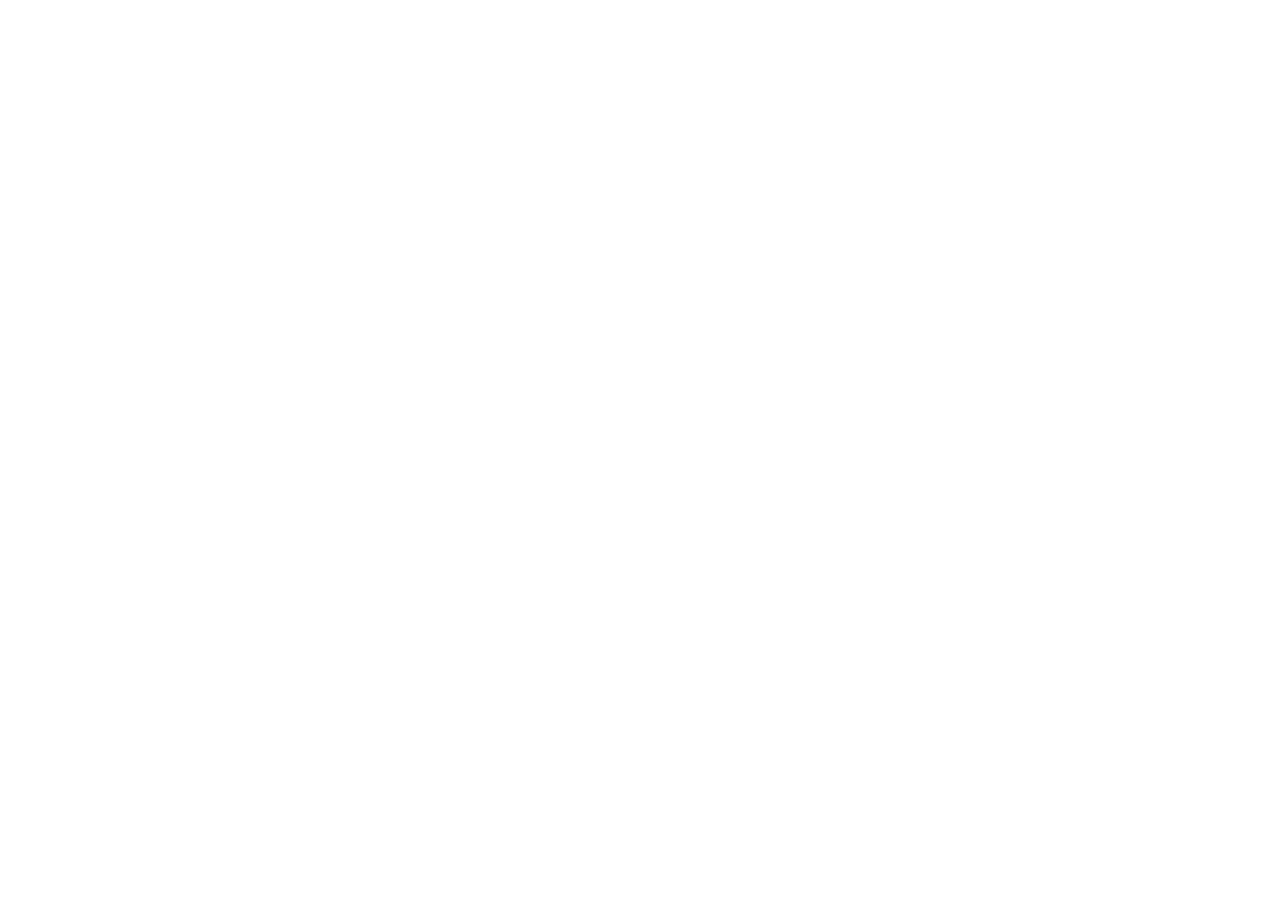
==== Index.html @ c6ea79f9 "Initial Commit" ====
<!DOCTYPE html>
<html lang="en">
<head>
    <meta charset="UTF-8">
    <meta http-equiv="X-UA-Compatible" content="IE=edge">
    <meta name="viewport" content="width=device-width, initial-scale=1.0">
    <link rel="stylesheet" href="style.css">
    <script src="javascript.js"></script>
    <title>My Personal Website</title>
</head>
<body>
    
</body>
</html>
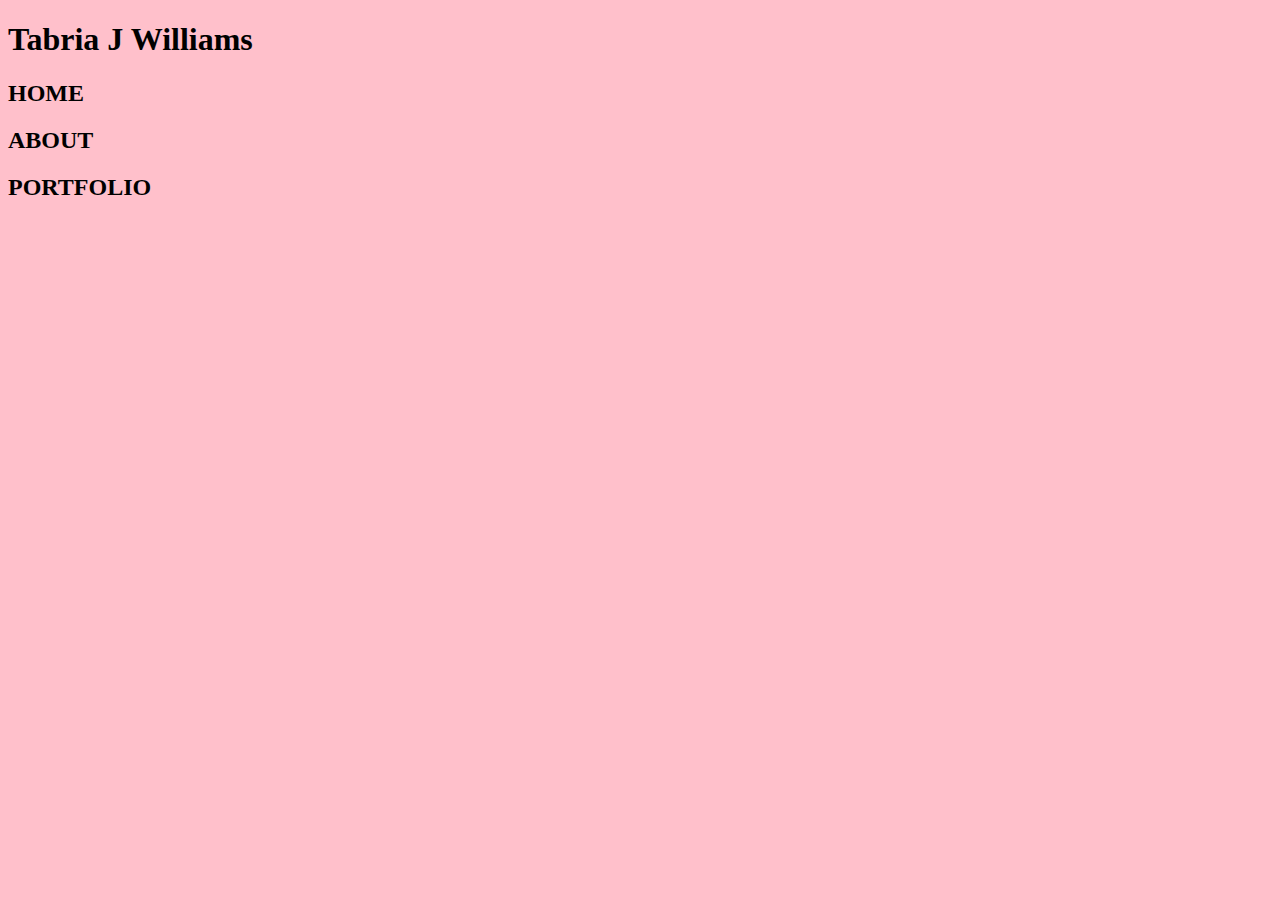
==== commit 72caa5ca: "changes to layout" ====
--- a/Index.html
+++ b/Index.html
@@ -6,8 +6,11 @@
     <meta name="viewport" content="width=device-width, initial-scale=1.0">
     <link rel="stylesheet" href="style.css">
     <script src="javascript.js"></script>
-    <title>My Personal Website</title>
-</head>
+    <title>Persnal Website</title>
+</head><h1>Tabria J Williams</h1>
+<h2>HOME</h2>
+<h2>ABOUT</h2>
+<h2>PORTFOLIO</h2><head>
 <body>
     
 </body>
--- a/style.css
+++ b/style.css
@@ -0,0 +1 @@
+body {background-color: pink;}
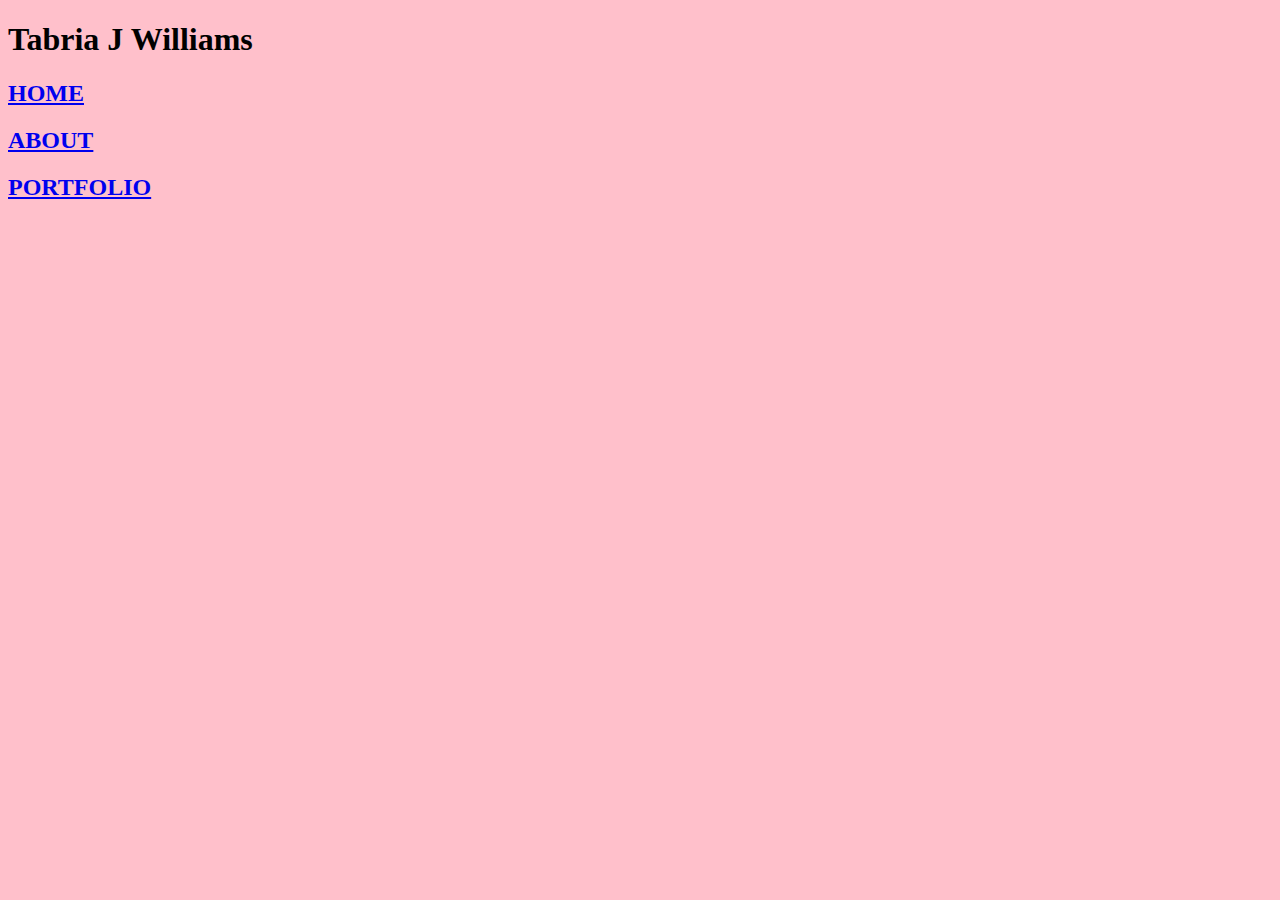
==== commit 66537991: "added links" ====
--- a/Index.html
+++ b/Index.html
@@ -8,9 +8,22 @@
     <script src="javascript.js"></script>
     <title>Persnal Website</title>
 </head><h1>Tabria J Williams</h1>
-<h2>HOME</h2>
-<h2>ABOUT</h2>
-<h2>PORTFOLIO</h2><head>
+<section id="ET">
+    <a href="Index.html">
+    <h2>HOME</h2>
+</a>
+</section>
+<section id="evrything-about-me">
+    <a href="About.html">
+    <h2>ABOUT</h2>
+    </a>
+</section>
+<section id="work-created">
+    <a href="Portfolio.html">
+    <h2>PORTFOLIO</h2>
+</a>
+</section>
+<head>
 <body>
     
 </body>
--- a/style.css
+++ b/style.css
@@ -1 +1,2 @@
 body {background-color: pink;}
+section {color: black;}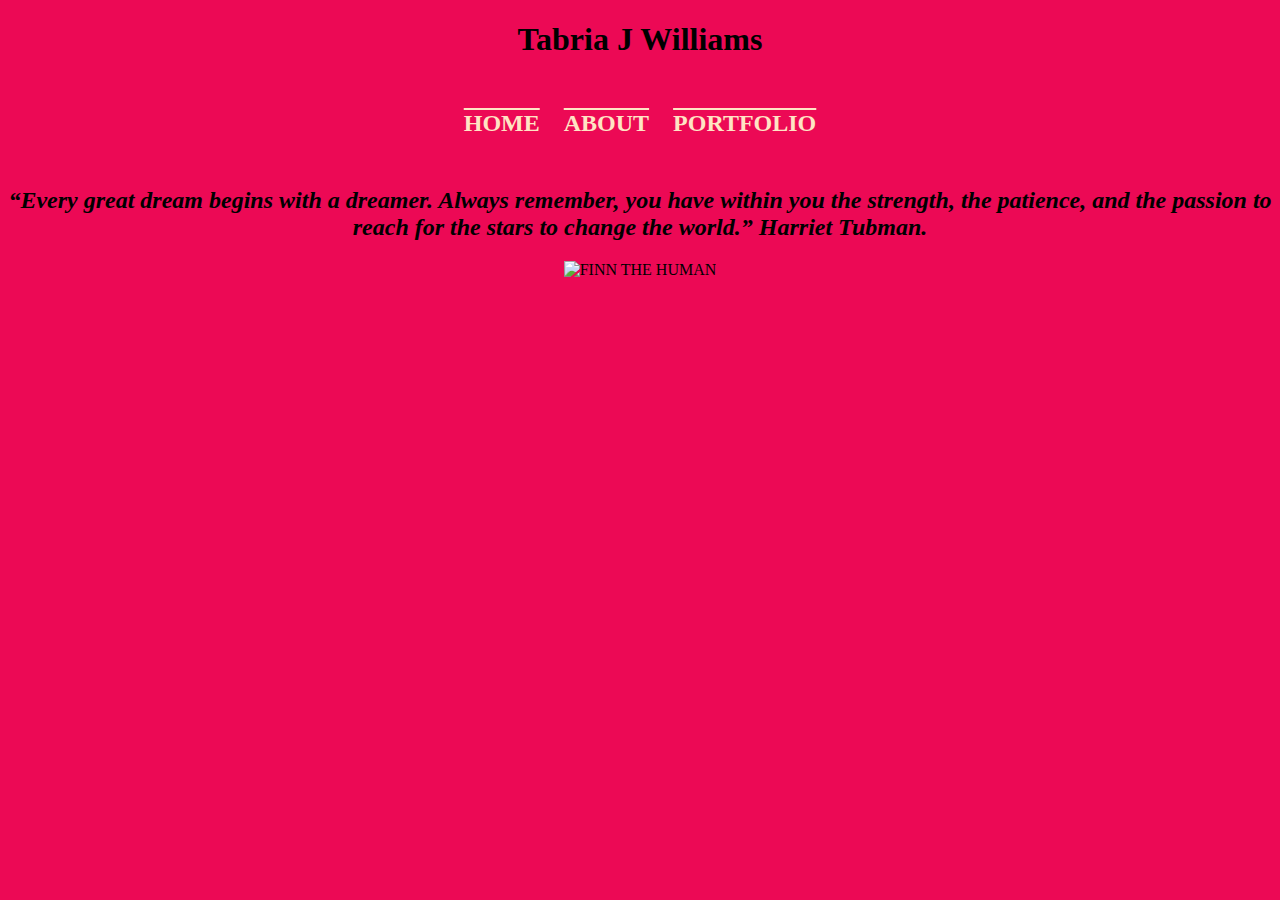
==== commit 1702d36c: "changes to design and layout" ====
--- a/Index.html
+++ b/Index.html
@@ -7,24 +7,24 @@
     <link rel="stylesheet" href="style.css">
     <script src="javascript.js"></script>
     <title>Persnal Website</title>
-</head><h1>Tabria J Williams</h1>
-<section id="ET">
+<body class="finn">
+</header class="Marcy"><h1>Tabria J Williams</h1>
+
+<div class="fiona">
     <a href="Index.html">
-    <h2>HOME</h2>
-</a>
-</section>
-<section id="evrything-about-me">
+    <h2>HOME</h2></a>
     <a href="About.html">
-    <h2>ABOUT</h2>
-    </a>
-</section>
-<section id="work-created">
+    <h2>ABOUT</h2></a>
     <a href="Portfolio.html">
-    <h2>PORTFOLIO</h2>
-</a>
-</section>
-<head>
-<body>
-    
+    <h2>PORTFOLIO</h2></a>
+</div>
+<div class="Jake">
+    <p>
+        <h2 class="Harriet">“Every great dream begins with a dreamer. Always remember, you have within you the strength, the patience, and the passion to reach for the stars to change the world.” Harriet Tubman.</h2>
+        <img src="https://encrypted-tbn0.gstatic.com/images?q=tbn:ANd9GcRvPkp2TxaA9uTbb6HocOwNW17ixVPxyZSJnTwQloPzyKQIdH3kcrT8zuvohZv9gWJ_rVw&usqp=CAU" alt="FINN THE HUMAN">
+    </p>
+
+</div>
+</header>  
 </body>
 </html>--- a/style.css
+++ b/style.css
@@ -1,2 +1,25 @@
-body {background-color: pink;}
-section {color: black;}+body {background-color: rgb(236, 9, 85);}
+section {color: black;}
+* { box-sizing: border-box;
+}
+
+/*Flexbox*/
+header {
+   display: inline; border: 1px; background-color: black;
+}
+
+html,body {
+   margin: 0;
+   text-align: center;
+}
+/*p quoute style*/
+.Harriet {font-family:fantasy;
+font-style: italic;}
+
+/*link Style*/
+a {color: bisque;
+   text-decoration-line: overline;
+   display: inline-block;
+   padding: 10px;
+   font-family: Cambria, Cochin, Georgia, Times, 'Times New Roman', serif;
+}
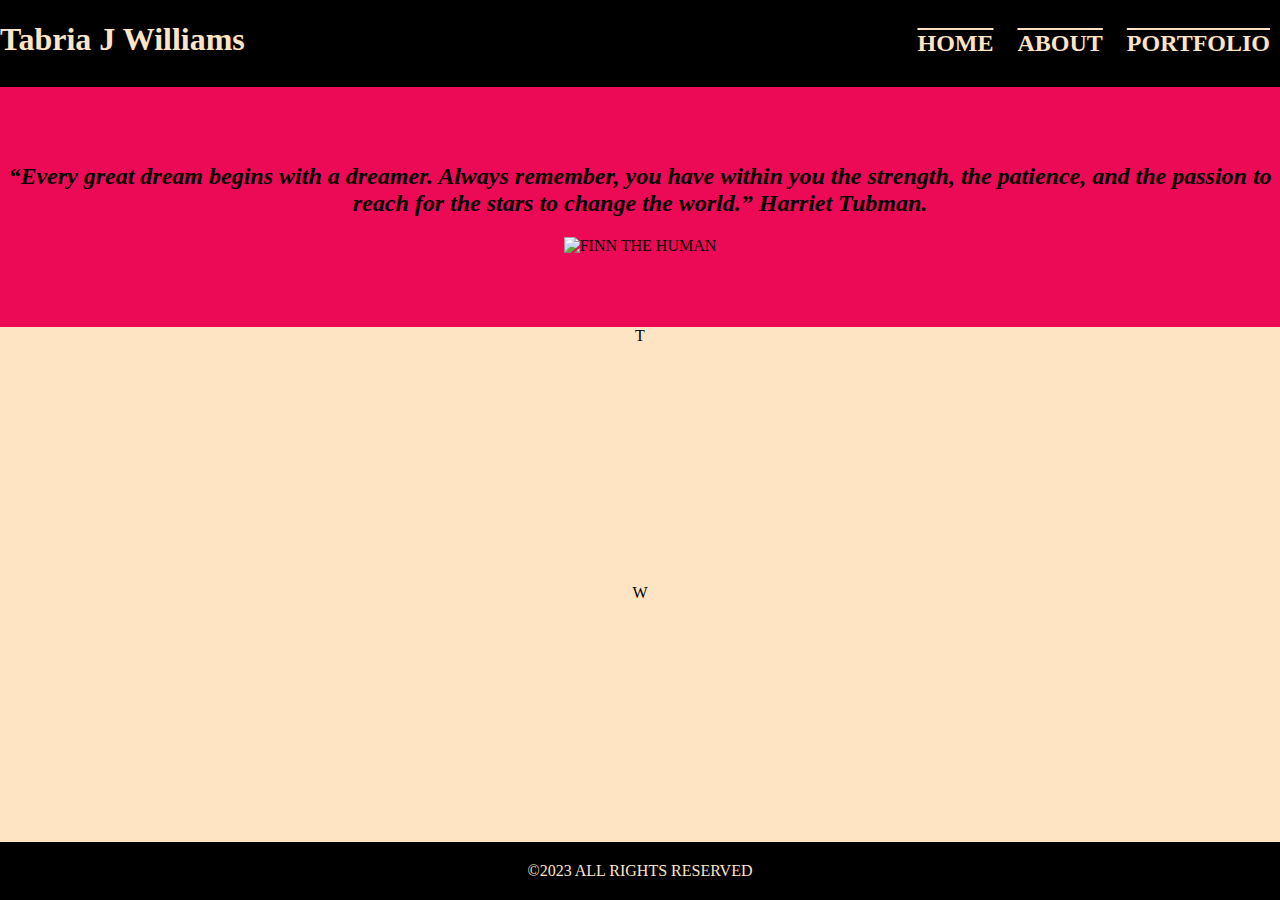
==== commit 39f0d618: "added more styling and attempt at flexbox" ====
--- a/Index.html
+++ b/Index.html
@@ -7,24 +7,28 @@
     <link rel="stylesheet" href="style.css">
     <script src="javascript.js"></script>
     <title>Persnal Website</title>
+<head></head>
 <body class="finn">
-</header class="Marcy"><h1>Tabria J Williams</h1>
-
-<div class="fiona">
+<header class="nav">
+    <h1>Tabria J Williams</h1>
+    <div class="fiona">
     <a href="Index.html">
     <h2>HOME</h2></a>
     <a href="About.html">
     <h2>ABOUT</h2></a>
     <a href="Portfolio.html">
     <h2>PORTFOLIO</h2></a>
-</div>
-<div class="Jake">
+    </div></header>
+    <div class="Jake">
     <p>
         <h2 class="Harriet">“Every great dream begins with a dreamer. Always remember, you have within you the strength, the patience, and the passion to reach for the stars to change the world.” Harriet Tubman.</h2>
         <img src="https://encrypted-tbn0.gstatic.com/images?q=tbn:ANd9GcRvPkp2TxaA9uTbb6HocOwNW17ixVPxyZSJnTwQloPzyKQIdH3kcrT8zuvohZv9gWJ_rVw&usqp=CAU" alt="FINN THE HUMAN">
     </p>
+    </div> 
+    <div class="sidebar1">T</div>
+    <div class="sidebar2">W</div>
+    <footer>&copy;2023 ALL RIGHTS RESERVED</footer>
+</body>
+</head>
 
-</div>
-</header>  
-</body>
 </html>--- a/style.css
+++ b/style.css
@@ -4,10 +4,41 @@
 }
 
 /*Flexbox*/
-header {
-   display: inline; border: 1px; background-color: black;
+header,footer {background-color: black;}
+header {color: bisque;}
+footer {color: bisque;}
+/* content in my box*/
+p,
+.sidebar1 div,
+.sidebar2 div,
+footer
+ {padding: 20px;
+}
+.finn {
+   min-height: 100vh;
+}
+.finn, .sidebar1, .sidebar2, .Harriet {
+   display: flex;
+   flex: 1 1 auto;
+   flex-direction: column;
+}
+p {
+   flex: 1 1 auto;
+}
+.sidebar1 {
+   background-color: bisque; order: -1.;
+}
+.sidebar2 {
+   background-color: bisque;
+}
+.nav {
+   display: flex;
+   justify-content: space-between;
 }
 
+   
+
+/* idk yet */
 html,body {
    margin: 0;
    text-align: center;
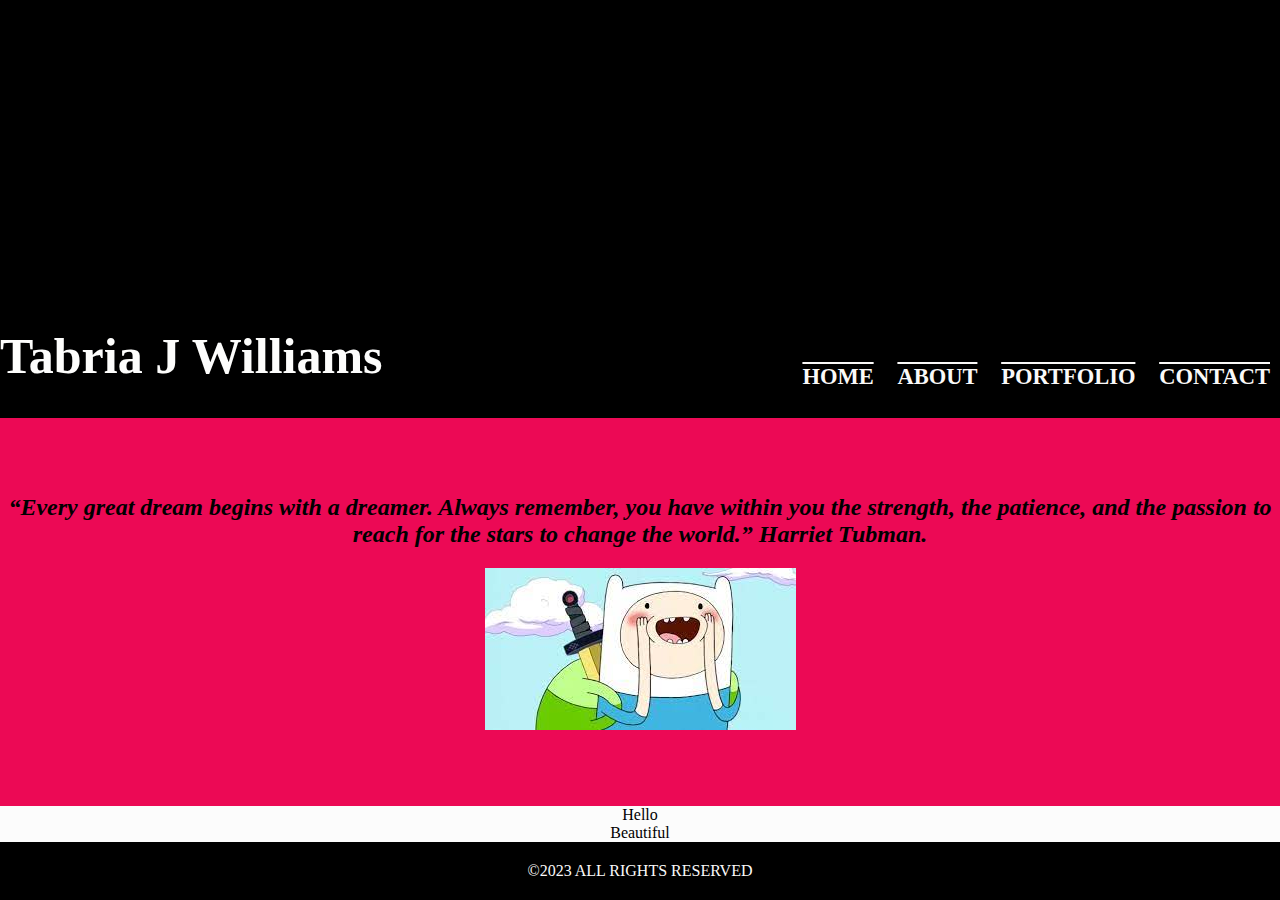
==== commit c2f15227: "All the required changes for block 12" ====
--- a/Index.html
+++ b/Index.html
@@ -18,15 +18,17 @@
     <h2>ABOUT</h2></a>
     <a href="Portfolio.html">
     <h2>PORTFOLIO</h2></a>
+    <a href="contacts.html">
+    <h2>CONTACT</h2></a>
     </div></header>
     <div class="Jake">
     <p>
         <h2 class="Harriet">“Every great dream begins with a dreamer. Always remember, you have within you the strength, the patience, and the passion to reach for the stars to change the world.” Harriet Tubman.</h2>
-        <img src="https://encrypted-tbn0.gstatic.com/images?q=tbn:ANd9GcRvPkp2TxaA9uTbb6HocOwNW17ixVPxyZSJnTwQloPzyKQIdH3kcrT8zuvohZv9gWJ_rVw&usqp=CAU" alt="FINN THE HUMAN">
+        <img src="finn.jpeg" alt="FINN THE HUMAN">
     </p>
     </div> 
-    <div class="sidebar1">T</div>
-    <div class="sidebar2">W</div>
+    <div class="sidebar1">Hello</div>
+    <div class="sidebar2">Beautiful</div>
     <footer>&copy;2023 ALL RIGHTS RESERVED</footer>
 </body>
 </head>
--- a/style.css
+++ b/style.css
@@ -5,8 +5,9 @@
 
 /*Flexbox*/
 header,footer {background-color: black;}
-header {color: bisque;}
-footer {color: bisque;}
+header {color: rgb(253, 253, 252); }
+footer {color: rgb(250, 249, 249);}
+h1 {font-size: 50px;}
 /* content in my box*/
 p,
 .sidebar1 div,
@@ -17,23 +18,25 @@
 .finn {
    min-height: 100vh;
 }
-.finn, .sidebar1, .sidebar2, .Harriet {
+.finn, .Harriet {
    display: flex;
-   flex: 1 1 auto;
    flex-direction: column;
+   
+}
+
+.sidebar1, .sidebar2 {
+   background-color: rgb(252, 252, 252);
+   display:flex;justify-content: space-between;flex-direction: column;
 }
 p {
    flex: 1 1 auto;
 }
-.sidebar1 {
-   background-color: bisque; order: -1.;
-}
-.sidebar2 {
-   background-color: bisque;
-}
+
 .nav {
    display: flex;
-   justify-content: space-between;
+   flex: 1 1 auto;
+   align-items: flex-end; justify-content: flex-end;justify-content:space-between;
+
 }
 
    
@@ -48,9 +51,76 @@
 font-style: italic;}
 
 /*link Style*/
-a {color: bisque;
+a {color: rgb(250, 249, 248);
    text-decoration-line: overline;
    display: inline-block;
    padding: 10px;
    font-family: Cambria, Cochin, Georgia, Times, 'Times New Roman', serif;
 }
+.ab {
+   color: white;
+}
+.Art {
+   display: flex;
+   flex-direction: column;
+   margin:1%
+}
+.artist {
+   background-color: blue;
+   background: linear-gradient(black,purple,blue);
+   
+}
+
+.p1 {
+   display: flex;
+   color: white;
+}
+.head {
+   color: white;
+}
+.num1 {
+   align-items: flex-start;
+   margin: 0;
+   align-items: baseline;
+   flex-direction: column;
+   justify-content: space-between;
+   
+}
+.p2 {
+   display: flex;
+   color: white;
+}
+.num2 {
+   align-items: flex-start;
+   margin: 0px; 
+   align-items: baseline;
+   flex-direction: column;
+   justify-content: space-between;
+   flex-wrap: wrap;  
+}
+.pad2 {
+   padding: 10px;
+   flex-wrap: wrap;
+}
+@media screen and (min-width: 300px)
+{.nav {
+   font-size: 15px;
+}
+
+}
+
+.textarea {
+   margin: 25px;
+   
+}
+
+.submit {
+   color: white;
+   background-color: black;
+   height: 50px;
+   width: 80px;
+   border-radius: 25%;
+}
+.screenshot {
+   width: 25%;
+}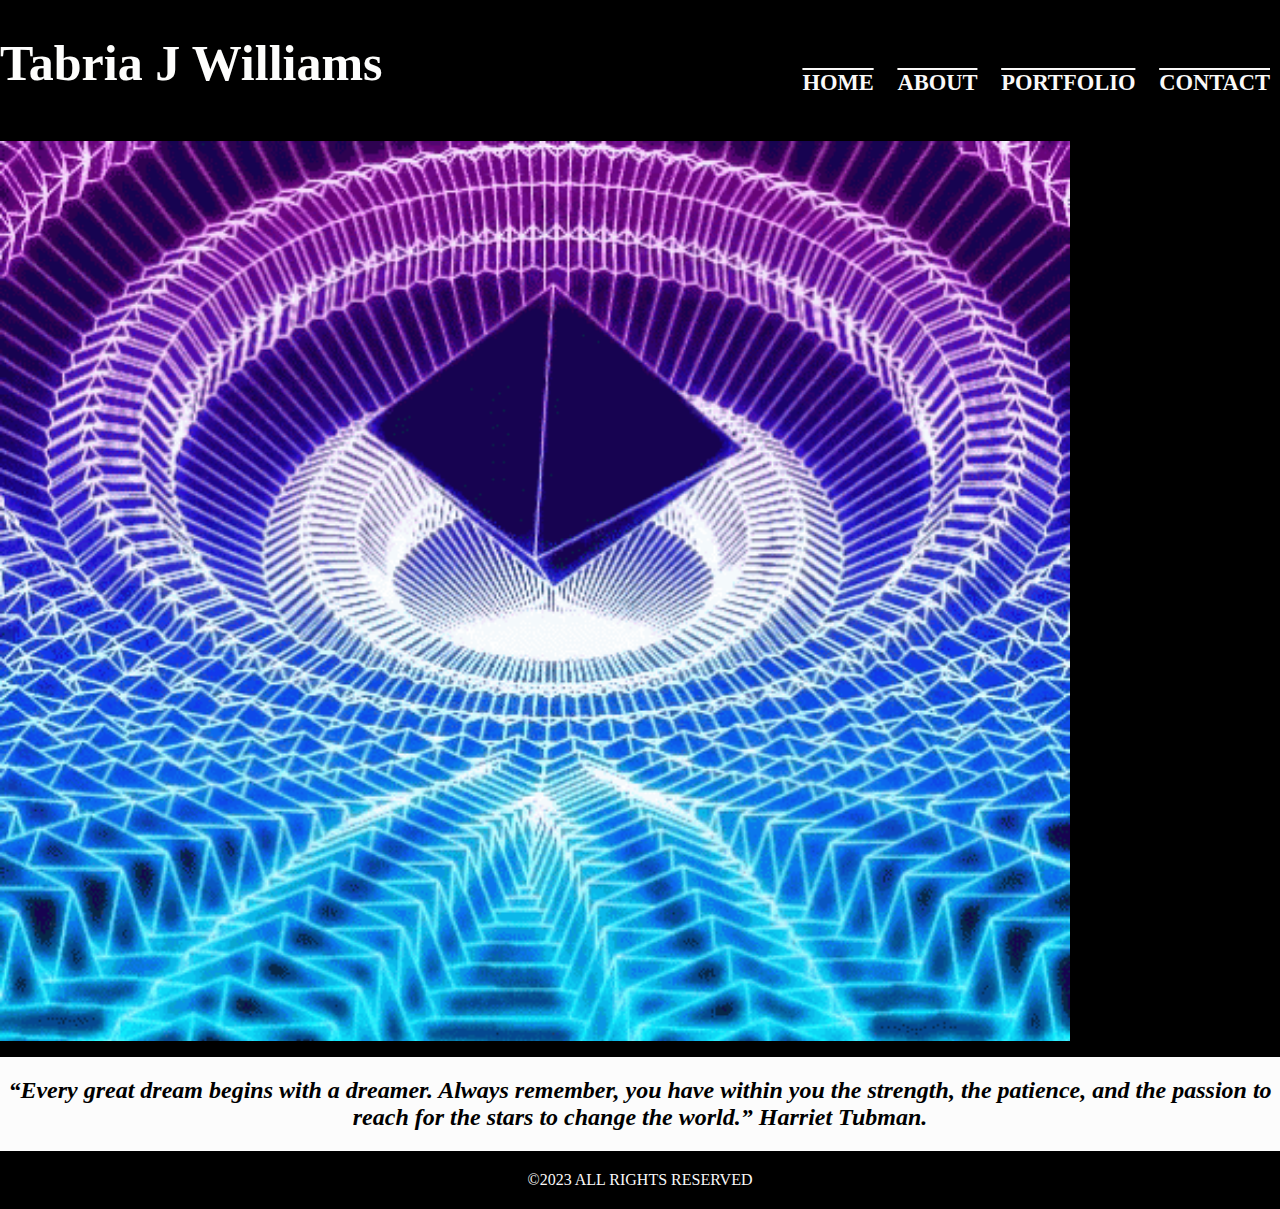
==== commit d0d6324a: "adding gif to home page" ====
--- a/Index.html
+++ b/Index.html
@@ -22,13 +22,13 @@
     <h2>CONTACT</h2></a>
     </div></header>
     <div class="Jake">
-    <p>
-        <h2 class="Harriet">“Every great dream begins with a dreamer. Always remember, you have within you the strength, the patience, and the passion to reach for the stars to change the world.” Harriet Tubman.</h2>
-        <img src="finn.jpeg" alt="FINN THE HUMAN">
+    <p class="contain">
+        <div class="gif">
+        </div>
     </p>
-    </div> 
-    <div class="sidebar1">Hello</div>
-    <div class="sidebar2">Beautiful</div>
+</div> 
+    <div class="sidebar1"><h2 class="Harriet">“Every great dream begins with a dreamer. Always remember, you have within you the strength, the patience, and the passion to reach for the stars to change the world.” Harriet Tubman.</h2></div>
+    <div class="sidebar2"></div>
     <footer>&copy;2023 ALL RIGHTS RESERVED</footer>
 </body>
 </head>
--- a/style.css
+++ b/style.css
@@ -38,8 +38,24 @@
    align-items: flex-end; justify-content: flex-end;justify-content:space-between;
 
 }
-
+/* gif background */
+.Jake {
+   height: 100%;
+   width: 100%;
+   display: flex;
+   background-color: black;
+   align-items: center;
+   justify-content: center;
+}
+.contain {
+   height: 100vh;
+   width: 100vh;
+   background: url(images/geometric.gif);
+   background-size: 100% 100%;
+   background-repeat: no-repeat;
+   background-size: cover;
    
+}
 
 /* idk yet */
 html,body {
@@ -73,7 +89,12 @@
 
 .p1 {
    display: flex;
-   color: white;
+   color: white;   
+}
+.pad1 {
+   flex-wrap: wrap;
+   padding: 10px;
+  
 }
 .head {
    color: white;
@@ -81,22 +102,35 @@
 .num1 {
    align-items: flex-start;
    margin: 0;
-   align-items: baseline;
+   padding: 40px;
    flex-direction: column;
+   flex-wrap: wrap;
    justify-content: space-between;
-   
+   width: 30%; 
+   box-shadow: 10px 10px 10px black;
+   text-align: center; 
+   font-size: 40px;
+}
+.pic1 {
+   height: 300px;
 }
 .p2 {
    display: flex;
    color: white;
+   padding: 25px;
+  
 }
 .num2 {
    align-items: flex-start;
    margin: 0px; 
-   align-items: baseline;
    flex-direction: column;
    justify-content: space-between;
-   flex-wrap: wrap;  
+   flex-wrap: wrap; 
+   width: 28%; 
+   box-shadow: 10px 10px 10px black;
+   text-align: center; 
+   font-size: 40px;
+   
 }
 .pad2 {
    padding: 10px;
@@ -111,7 +145,7 @@
 
 .textarea {
    margin: 25px;
-   
+
 }
 
 .submit {
@@ -121,6 +155,9 @@
    width: 80px;
    border-radius: 25%;
 }
-.screenshot {
-   width: 25%;
+.bodybk {   
+   min-height: 100vh;
+   width: 100vh;
+   background-color: black;
+    background-image: url(https://media.tenor.com/jxmWpWGP7a0AAAAC/geometric.gif);
 }